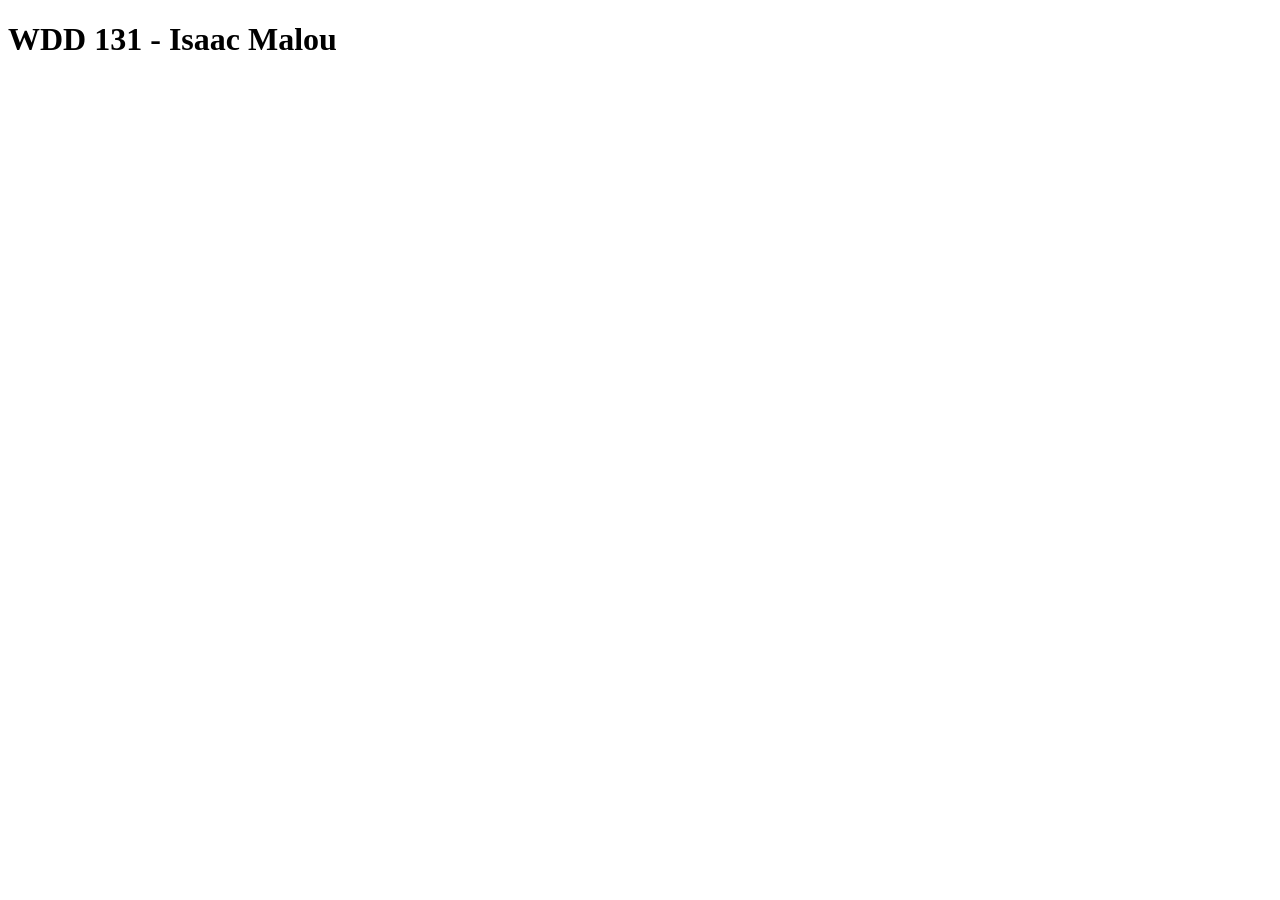
==== index.html @ 8240cb54 "First Commit" ====
<!DOCTYPE html>
<html lang="en">
<head>
    <meta charset="UTF-8">
    <meta name="viewport" content="width=device-width, initial-scale=1.0">
    <title>Document</title>
</head>
<body>
    <h1>WDD 131 - Isaac Malou</h1>
</body>
</html>
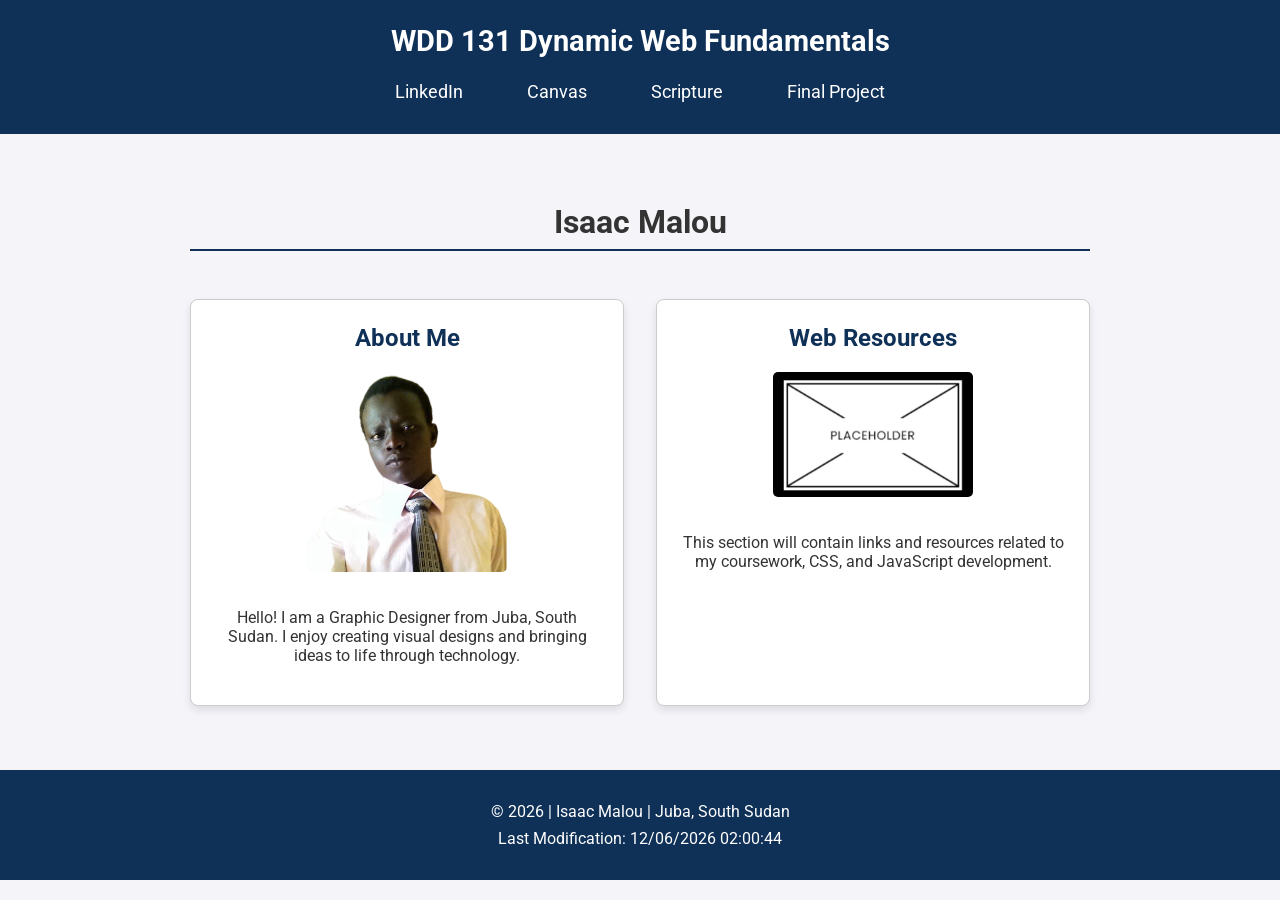
==== commit f8991f2d: "week1 project" ====
--- a/index.html
+++ b/index.html
@@ -1,11 +1,58 @@
 <!DOCTYPE html>
 <html lang="en">
+
 <head>
     <meta charset="UTF-8">
     <meta name="viewport" content="width=device-width, initial-scale=1.0">
-    <title>Document</title>
+    <title>WDD 131 - Dynamic Web Fundamentals - Isaac Malou</title>
+    <meta name="description"
+        content="WDD 131 - Dynamic Web Fundamentals. Isaac Malou's portfolio demonstrating HTML, CSS, and JavaScript fundamentals.">
+    <meta name="author" content="Isaac Malou">
+
+
+    <link rel="preconnect" href="https://fonts.googleapis.com">
+    <link rel="preconnect" href="https://fonts.gstatic.com" crossorigin>
+    <link href="https://fonts.googleapis.com/css2?family=Roboto:wght@400;700&display=swap" rel="stylesheet">
+
+
+    <link rel="stylesheet" href="styles/base.css">
+    <script src="scripts/getdates.js" defer></script>
 </head>
+
 <body>
-    <h1>WDD 131 - Isaac Malou</h1>
+    <header>
+        <span id="course-title">WDD 131 Dynamic Web Fundamentals</span>
+        <nav>
+            <a href="https://www.linkedin.com" target="_blank" rel="noopener noreferrer">LinkedIn</a>
+            <a href="https://byupw.instructure.com/" target="_blank" rel="noopener noreferrer">Canvas</a>
+            <a href="https://www.churchofjesuschrist.org/study/scriptures/bofm/1-ne/3?lang=eng&id=p7#p7" target="_blank"
+                rel="noopener noreferrer">Scripture</a>
+            <a href="#">Final Project</a>
+        </nav>
+    </header>
+
+    <main>
+        <h1>Isaac Malou</h1>
+
+        <section class="card">
+            <h2>About Me</h2>
+            <img src="images/profile.png" alt="Isaac Malou Profile Picture" width="200" height="200">
+            <p>Hello! I am a Graphic Designer from Juba, South Sudan. I enjoy creating visual designs and bringing ideas
+                to life through technology.</p>
+        </section>
+
+        <section class="card">
+            <h2>Web Resources</h2>
+            <img src="images/placeholder.jpg" alt="Web Development icon" width="200" height="200">
+            <p>This section will contain links and resources related to my coursework, CSS, and JavaScript development.
+            </p>
+        </section>
+    </main>
+
+    <footer>
+        <p>&copy; <span id="currentyear"></span> | Isaac Malou | Juba, South Sudan</p>
+        <p id="lastModified"></p>
+    </footer>
 </body>
+
 </html>
--- a/styles/base.css
+++ b/styles/base.css
@@ -0,0 +1,107 @@
+/* Color Variables */
+:root {
+    --primary-color: #0f3057;
+    --secondary-color: #0088a9;
+    --bg-color: #f4f4f9;
+    --text-color: #333;
+}
+
+body {
+    font-family: 'Roboto', sans-serif;
+    margin: 0;
+    padding: 0;
+    background-color: var(--bg-color);
+    color: var(--text-color);
+}
+
+/* Header & Nav */
+header {
+    background-color: var(--primary-color);
+    color: white;
+    padding: 1.5rem;
+}
+
+#course-title {
+    display: block;
+    text-align: center;
+    font-size: 1.8rem;
+    font-weight: bold;
+    margin-bottom: 1rem;
+}
+
+nav {
+    display: flex;
+    justify-content: center;
+    gap: 2rem;
+    flex-wrap: wrap;
+}
+
+nav a {
+    color: white;
+    text-decoration: none;
+    font-size: 1.1rem;
+    padding: 0.5rem 1rem;
+    border-radius: 5px;
+    transition: background-color 0.3s ease, color 0.3s ease;
+}
+
+nav a:hover {
+    background-color: var(--secondary-color);
+    color: white;
+}
+
+/* Main Content & Grid Layout */
+main {
+    max-width: 900px;
+    /* Limited width */
+    margin: 2rem auto;
+    /* Centered horizontally */
+    padding: 1rem;
+    display: grid;
+    /* CSS Grid for cards */
+    grid-template-columns: 1fr 1fr;
+    gap: 2rem;
+}
+
+h1 {
+    grid-column: 1 / -1;
+    text-align: center;
+    border-bottom: 2px solid var(--primary-color);
+    padding-bottom: 0.5rem;
+    margin-bottom: 1rem;
+}
+
+/* Cards */
+.card {
+    background: white;
+    border: 1px solid #ccc;
+    border-radius: 8px;
+    padding: 1.5rem;
+    text-align: center;
+    box-shadow: 0 4px 8px rgba(0, 0, 0, 0.1);
+}
+
+.card h2 {
+    color: var(--primary-color);
+    margin-top: 0;
+}
+
+.card img {
+    max-width: 100%;
+    height: auto;
+    border-radius: 5px;
+    margin-bottom: 1rem;
+}
+
+/* Footer */
+footer {
+    background-color: var(--primary-color);
+    color: white;
+    text-align: center;
+    padding: 1.5rem;
+    margin-top: 3rem;
+}
+
+footer p {
+    margin: 0.5rem 0;
+}
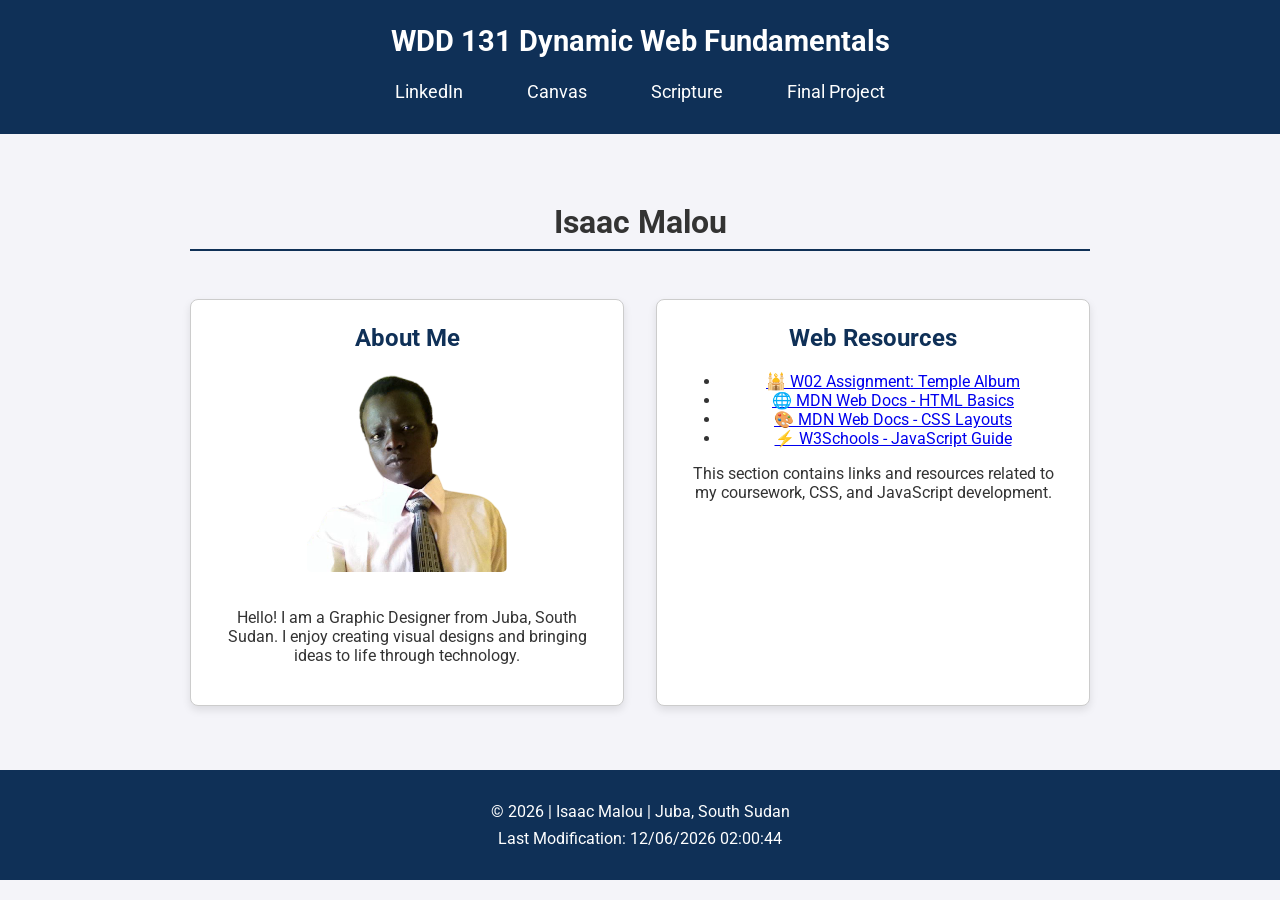
==== commit 6d9eaeb1: "w01 correction" ====
--- a/index.html
+++ b/index.html
@@ -31,23 +31,30 @@
         </nav>
     </header>
 
-    <main>
-        <h1>Isaac Malou</h1>
+<main>
+    <h1>Isaac Malou</h1>
 
-        <section class="card">
-            <h2>About Me</h2>
-            <img src="images/profile.png" alt="Isaac Malou Profile Picture" width="200" height="200">
-            <p>Hello! I am a Graphic Designer from Juba, South Sudan. I enjoy creating visual designs and bringing ideas
-                to life through technology.</p>
-        </section>
+    <section class="card">
+        <h2>About Me</h2>
+        <img src="images/profile.png" alt="Isaac Malou Profile Picture" width="200" height="200">
+        <p>Hello! I am a Graphic Designer from Juba, South Sudan. I enjoy creating visual designs and bringing ideas to
+            life through technology.</p>
+    </section>
 
-        <section class="card">
-            <h2>Web Resources</h2>
-            <img src="images/placeholder.jpg" alt="Web Development icon" width="200" height="200">
-            <p>This section will contain links and resources related to my coursework, CSS, and JavaScript development.
-            </p>
-        </section>
-    </main>
+    <section class="card">
+        <h2>Web Resources</h2>
+        <ul class="resource-list">
+            <li><a href="temples.html">🕌 W02 Assignment: Temple Album</a></li>
+            <li><a href="https://developer.mozilla.org/en-US/docs/Web/HTML" target="_blank" rel="noopener noreferrer">🌐
+                    MDN Web Docs - HTML Basics</a></li>
+            <li><a href="https://developer.mozilla.org/en-US/docs/Web/CSS" target="_blank" rel="noopener noreferrer">🎨
+                    MDN Web Docs - CSS Layouts</a></li>
+            <li><a href="https://www.w3schools.com/js/" target="_blank" rel="noopener noreferrer">⚡ W3Schools -
+                    JavaScript Guide</a></li>
+        </ul>
+        <p>This section contains links and resources related to my coursework, CSS, and JavaScript development.</p>
+    </section>
+</main>
 
     <footer>
         <p>&copy; <span id="currentyear"></span> | Isaac Malou | Juba, South Sudan</p>
